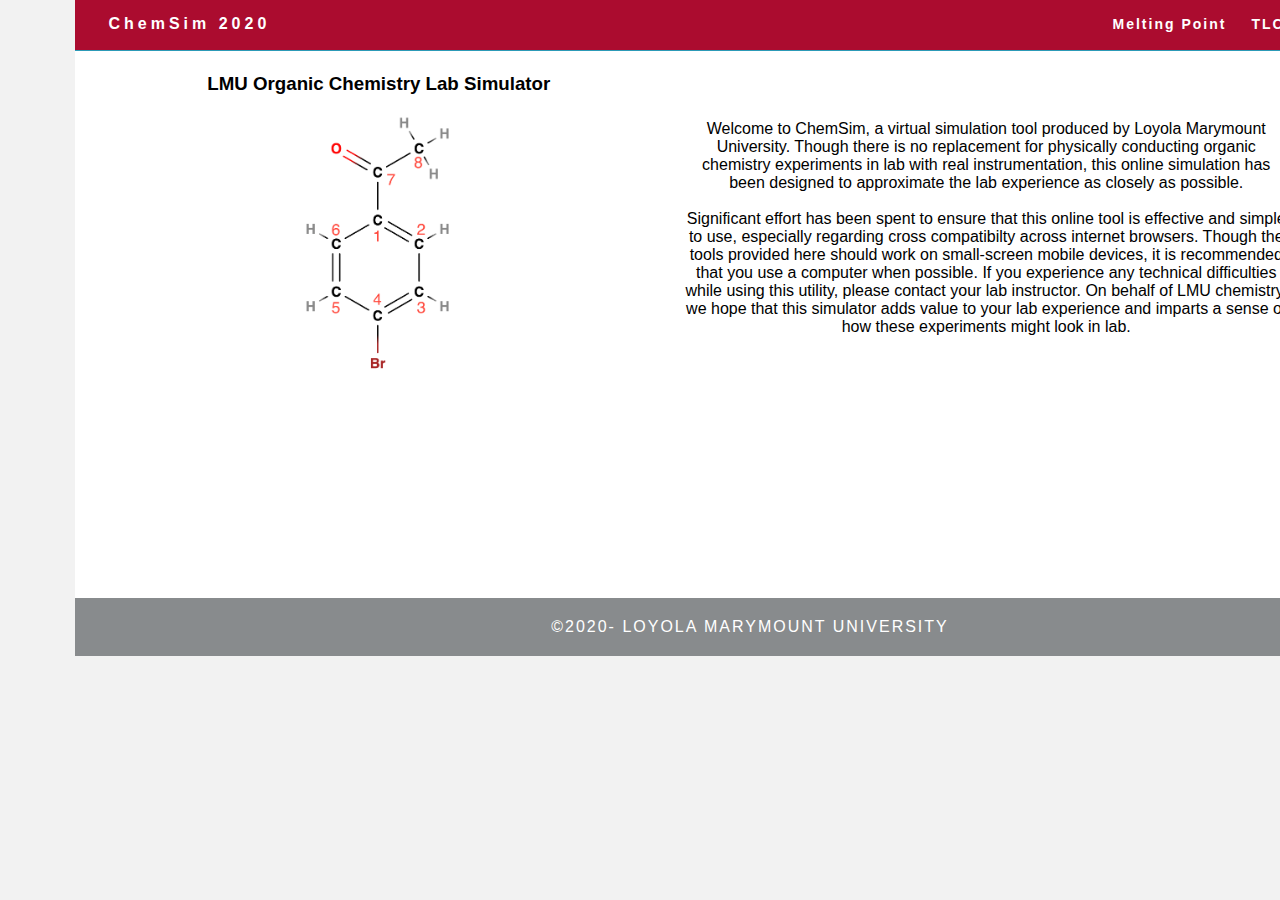
==== ChemSim2020.html @ dbfc44e5 "removed spaces from lib.csv" ====
<!doctype html>
<html lang="en-US">
<head>
<meta charset="UTF-8">
<meta http-equiv="X-UA-Compatible" content="IE=edge">
<meta name="viewport" content="width=device-width, initial-scale=1">
<title>ChemSim 2020</title>
<link href="css/singlePageTemplate.css" rel="stylesheet" type="text/css">
<style type="text/css">
</style>
<!--The following script tag downloads a font from the Adobe Edge Web Fonts server for use within the web page. We recommend that you do not modify it.-->
<script>var __adobewebfontsappname__="dreamweaver"</script>
<script src="https://d3js.org/d3.v5.min.js"></script>
<!-- HTML5 shim and Respond.js for IE8 support of HTML5 elements and media queries -->
<!-- WARNING: Respond.js doesn't work if you view the page via file:// -->
<!--[if lt IE 9]>
      <script src="https://oss.maxcdn.com/html5shiv/3.7.2/html5shiv.min.js"></script>
      <script src="https://oss.maxcdn.com/respond/1.4.2/respond.min.js"></script>
    <![endif]-->
</head>
<body>
<!-- Main Container -->
<div class="container"> 
  <!-- Navigation -->
  <header> <a href="">
    <h4 class="logo">&nbsp;ChemSim 2020</h4>
    </a>
    <nav>
      <ul>
        <li onclick="focusMP()"><a href="#Melting">Melting Point</a></li>
        <li onclick="focusTLC()"><a href="#TLC">TLC</a></li>
        <li onclick="focusIRSpec()"><a href="#IRSpec">IR Spec</a></li>
      </ul>
    </nav>
  </header>
  <section class="simulation-container" id="intro">
    <div class="column">
      <h3>LMU Organic Chemistry Lab Simulator</h3>
      <img src="images/chemical.png" alt="" class="profile"> </div>
    <div class="column" id="intro-text">
      <p>Welcome to ChemSim, a virtual simulation tool produced by Loyola Marymount University. Though there is no replacement for physically conducting organic chemistry experiments in lab with real instrumentation, this online simulation has been designed to approximate the lab experience as closely as possible.
	  <br>
	  <br>
	  Significant effort has been spent to ensure that this online tool is effective and simple to use, especially regarding cross compatibilty across internet browsers. Though the tools provided here should work on small-screen mobile devices, it is recommended that you use a computer when possible. If you experience any technical difficulties while using this utility, please contact your lab instructor. On behalf of LMU chemistry, we hope that this simulator adds value to your lab experience and imparts a sense of how these experiments might look in lab.</p>
    </div>
  </section>
  <section class="simulation-container" id="melting-point-sim">
	<div class="explainer">
	    <p> Welcome to the melting point simulator! To use this program, enter the 4-digit ID of your assigned compound and configure the start, end, and ramp rate parameters. Note that the accuracy of the simulation depends on the ramp rate chosen. Like a real-life melting point measurement, it is up to you as the chemist to select a ramp rate that balances time and accuracy. For the greatest accuracy, a ramp rate of 3 degrees per minute or less is recommended. Higher ramp rates will severely degrade the accuracy and repeatability of this simulation. It is recommended that you run the simulation at least twice and average your results to obtain an acceptable measurement.</p>
	</div>
	<div class="gfx-container">
  		<div id="mp-image-container"> 
	  		<img id = "startImage" src="images/startImage.jpg"> 
	  		<img id="endImage" src="images/endImage.jpg"> 
  		</div>
	</div>
	<div class="UI">
		<div id="mp-information">
    		<div class="info" id="start">Start temperature: </div>
    		<div class="info" id="end">End temperature: </div>
    		<div class="info" id="ramp">Ramp rate: </div>
    		<div class="info" id="thermometer" style="color: red">Temperature: </div>
		</div>
		<div id="mp-controls">
    		<input type="text" id="rstart" placeholder="Start temperature">
			<br><br>
    		<input type="text" id="rend" placeholder="End temperature">
			<br><br>
			<input type="text" id="rrate" placeholder="Ramp rate">
			<br><br>
			<input type="text" id="mpset" placeholder="DEMO: Enter unknown code">
			<br><br>
    		<input type="submit" onclick="startButton()" value="Start">
    		<input type="submit" onclick="resetButton()" value="Start Over">
			<input type="submit" onclick="clearButton()" value="Clear FIelds">
		</div>
  	</div>
  </section>
  <section class="simulation-container" id="tlc-sim">
	  <div class="coming-soon-container">
	    <img src="images/gear.png" class="coming-soon">
	  </div>
  </section>
  <section class="simulation-container" id="irspec-sim">
	  <div class="coming-soon-container">
	    <img src="images/gear.png" class="coming-soon">
	  </div>
  </section>
  <!-- Copyrights Section -->
  <div class="copyright">&copy;2020- <strong>Loyola Marymount University</strong></div>
</div>
<!-- Main Container Ends -->
<script src="js/script.js"></script>
</body>
</html>
---- css/singlePageTemplate.css ----
@charset "UTF-8";
/* Body */
body {
	font-family: Helvetica, sans-serif;
	background-color: #f2f2f2;
	margin-top: 0px;
	margin-right: 0px;
	margin-bottom: 0px;
	margin-left: 0px;
	font-style: normal;
	font-weight: 200;
	min-width: 1500px;
}
/* Container */
.container {
	width: 90%;
	margin-left: auto;
	margin-right: auto;
	background-color: #FFFFFF;
}
/* Navigation */
header {
	width: 100%;
	height: 50px;
	background-color: #AB0C2F;
	border-bottom: 1px solid #2C9AB7;
}
.logo {
	color: #fff;
	font-weight: bold;
	text-align: undefined;
	width: 175px;
	float: left;
	margin-top: 15px;
	margin-left: 25px;
	letter-spacing: 4px;
}
nav {
	float: right;
	width: 50%;
	text-align: right;
	margin-right: 25px;
}
header nav ul {
	list-style: none;
	float: right;
}
nav ul li {
	float: left;
	color: #FFFFFF;
	font-size: 14px;
	text-align: left;
	margin-right: 25px;
	letter-spacing: 2px;
	font-weight: bold;
	transition: all 0.3s linear;
}
ul li a {
	color: #FFFFFF;
	text-decoration: none;
}
ul li:hover a {
	color: #2C9AB7;
}

.copyright {
	text-align: center;
	margin-top: 40px;
	padding-top: 20px;
	padding-bottom: 20px;
	background-color: #888B8D;
	color: #FFFFFF;
	text-transform: uppercase;
	font-weight: lighter;
	letter-spacing: 2px;
	border-top-width: 2px;
}

#intro {
	margin-top: 0px;
}

.profile {
	width: 150px;
}

.column {
	width: 45%;
	text-align: center;
	float: left;
}

#intro-text {
	margin-top: 50px;
}

#melting-point-sim {
	display: none !important;
}

#tlc-sim {
	display: none !important;
}

#irspec-sim {
	display: none !important;
}

.simulation-container {
	display: inline-block;
	margin-top: 40px;
	width: 100%;
	height: 500px;
}

.explainer {
	position: relative;
	margin-left: 13%;
	margin-right: 10px;
	margin-top: 35px;
	width: 350px;
	float: left;
	height: inherit;
}

.UI {
	position: relative;
	margin-left: 35px;
	width: 20%;
	float: left;
	height: inherit;
}

#mp-information {
	width: 225px;
	margin-left: 10px;
	border: 1px solid black;
}

.info {
	padding-left: 5px;
}

#mp-controls {
	width: 100px;
	margin-left: 10px;
	margin-top: 30px;
}

.gfx-container {
	height: inherit;
	width: 25%;
	float: left;
}

#mp-image-container {
	position: relative;
  	height: 400px;
	float: right;
	margin-right: 25px;
}

#endImage {
  	position: absolute;
  	top: 0;
  	left: 0;
  	z-index: 3;
	opacity: 0;
	height: 100%;
}

#startImage {
	height: 100%;
}

.coming-soon {
	height: 100%;
}

.coming-soon-container {
	display: block;
    margin-left: auto;
    margin-right: auto;
    width: 50%;
	height: 300px;
	width: 300px;
	margin-top: 100px;
}
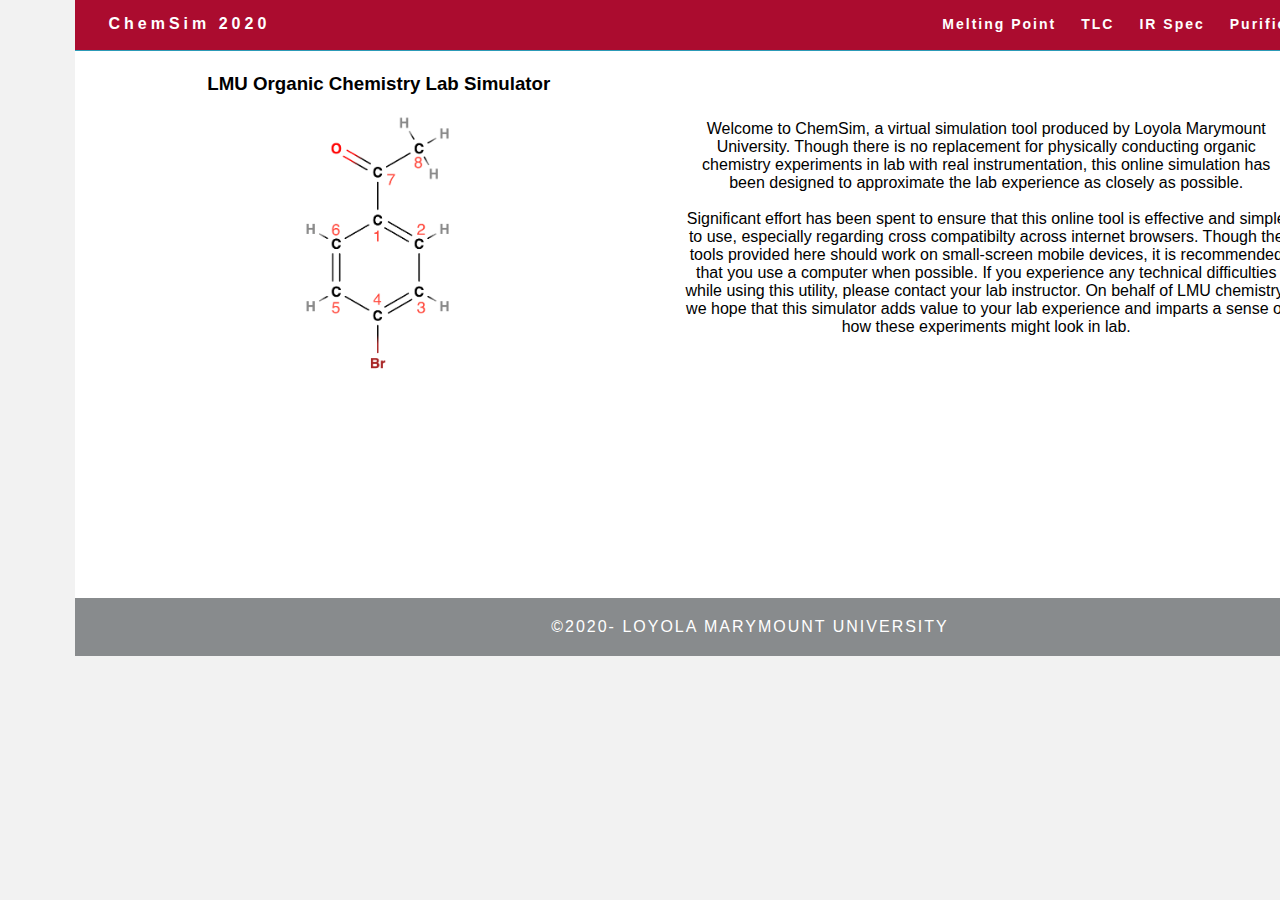
==== commit f4cbaf78: "Added iFrame for google form" ====
--- a/ChemSim2020.html
+++ b/ChemSim2020.html
@@ -30,6 +30,7 @@
         <li onclick="focusMP()"><a href="#Melting">Melting Point</a></li>
         <li onclick="focusTLC()"><a href="#TLC">TLC</a></li>
         <li onclick="focusIRSpec()"><a href="#IRSpec">IR Spec</a></li>
+		<li onclick="focusForm()"><a href="#form">Purification Quiz</a></li>
       </ul>
     </nav>
   </header>
@@ -56,14 +57,14 @@
 	</div>
 	<div class="UI">
 		<div id="mp-information">
-    		<div class="info" id="start">Start temperature: </div>
+			<div class="info" id="start">Start temperature: </div>
     		<div class="info" id="end">End temperature: </div>
     		<div class="info" id="ramp">Ramp rate: </div>
     		<div class="info" id="thermometer" style="color: red">Temperature: </div>
 		</div>
 		<div id="mp-controls">
-    		<input type="text" id="rstart" placeholder="Start temperature">
-			<br><br>
+			<input type="text" id="rstart" placeholder="Start temperature">
+ 			<br><br>
     		<input type="text" id="rend" placeholder="End temperature">
 			<br><br>
 			<input type="text" id="rrate" placeholder="Ramp rate">
@@ -86,10 +87,13 @@
 	    <img src="images/gear.png" class="coming-soon">
 	  </div>
   </section>
+  <section class="simulation-container" id="purificationQuiz">
+    <iframe src="https://docs.google.com/forms/d/e/1FAIpQLScjsoDILJx2cIahqyr8CvY78PHJZ-G7iDRvdQbsX3ca_JadGA/viewform?embedded=true" width="1000" height="1500" frameborder="0" marginheight="0" marginwidth="0">Loading…</iframe>
+  </section>
   <!-- Copyrights Section -->
   <div class="copyright">&copy;2020- <strong>Loyola Marymount University</strong></div>
 </div>
 <!-- Main Container Ends -->
 <script src="js/script.js"></script>
 </body>
-</html>
+</html>--- a/css/singlePageTemplate.css
+++ b/css/singlePageTemplate.css
@@ -106,6 +106,10 @@
 	display: none !important;
 }
 
+#purificationQuiz {
+	display: none !important;
+}
+
 .simulation-container {
 	display: inline-block;
 	margin-top: 40px;
